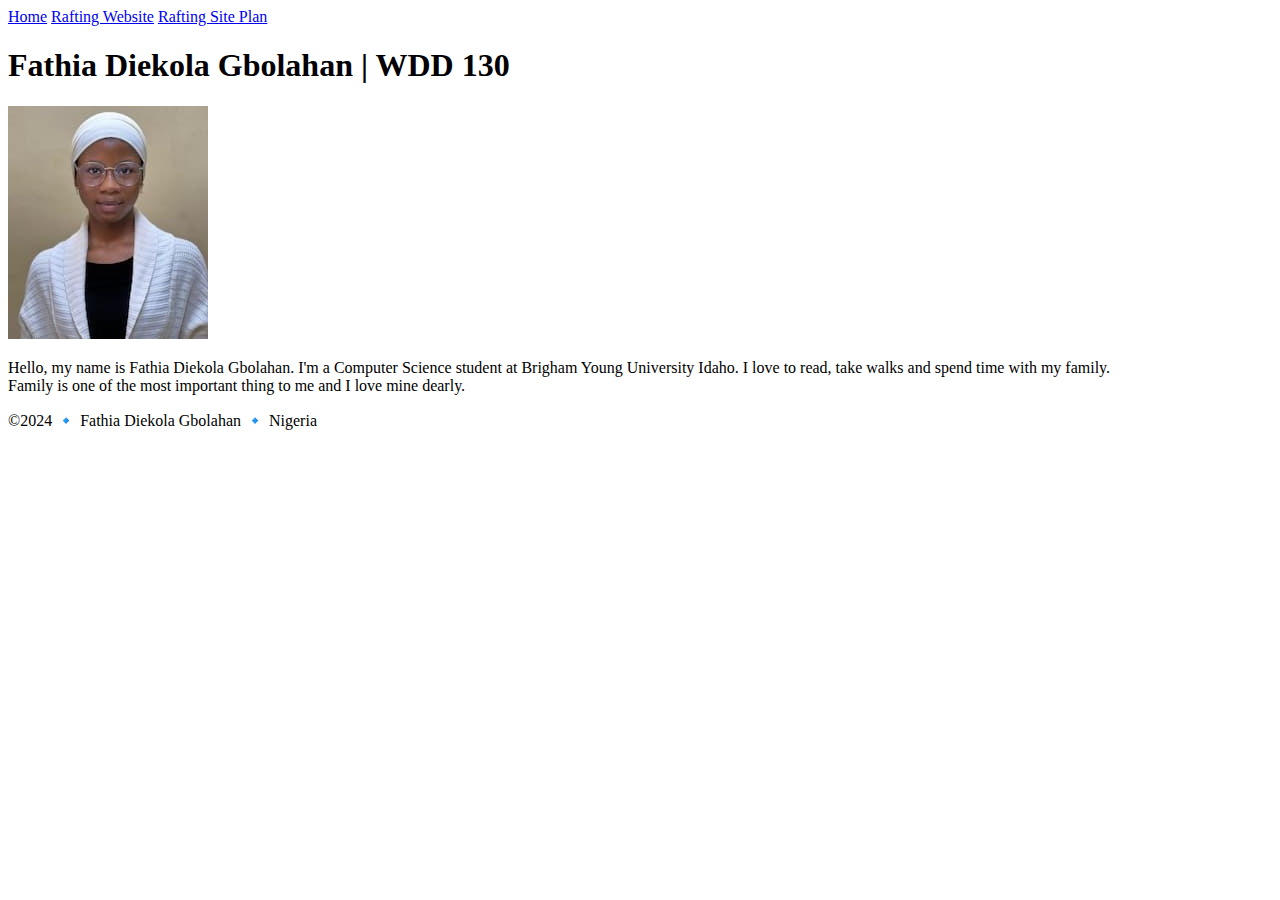
==== index.html @ b549ca37 "first commit" ====
<!DOCTYPE html>
<html lang="en-US">
<head>
    <meta charset="utf-8">
    <meta name="viewport" content="width=device-width,initial-scale=1.0">
    <title>Fathia Diekola Gbolahan | WDD 130</title>
</head>
<body>
    <header>
        <nav>
            <a href="#">Home</a>
            <a href="wwr/">Rafting Website</a>
            <a href="wwr/site-plan-rafting.html">Rafting Site Plan</a>
        </nav>
    </header>
    <main>
        <h1> Fathia Diekola Gbolahan | WDD 130</h1>
        <img src="images/profile.jpg" alt ="Fathia Diekola Gbolahan profile picture" width ="200">
        <p>Hello, my name is Fathia Diekola Gbolahan. I'm a Computer Science student at Brigham Young University Idaho. I love to read, take walks and spend time with my family. <br>Family is one of the most important thing to me and I love mine dearly.</p>
    </main>
    <footer>
        <p>©2024 🔹 Fathia Diekola Gbolahan 🔹 Nigeria</p>
    </footer>
</body>
</html>
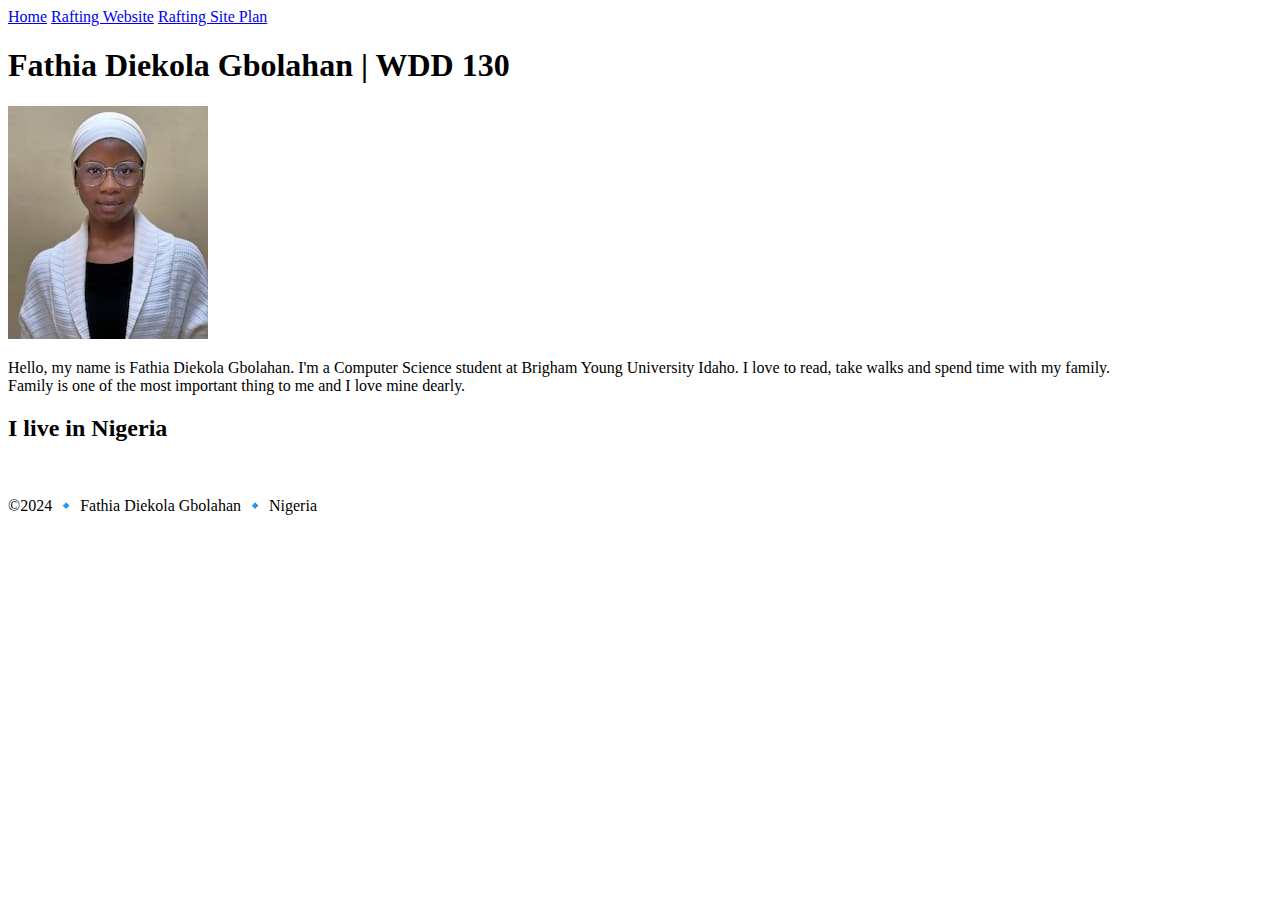
==== commit 51adb5d9: "holygrail added" ====
--- a/index.html
+++ b/index.html
@@ -4,6 +4,8 @@
     <meta charset="utf-8">
     <meta name="viewport" content="width=device-width,initial-scale=1.0">
     <title>Fathia Diekola Gbolahan | WDD 130</title>
+    <meta name="description" content="My name is Fathia Diekola Gbolahan. I created this homepage as a project for my WDD 130 course. It tells a brief story about me."> 
+    <meta name="author" content="Fathia Diekola Gbolahan">
 </head>
 <body>
     <header>
@@ -18,6 +20,10 @@
         <img src="images/profile.jpg" alt ="Fathia Diekola Gbolahan profile picture" width ="200">
         <p>Hello, my name is Fathia Diekola Gbolahan. I'm a Computer Science student at Brigham Young University Idaho. I love to read, take walks and spend time with my family. <br>Family is one of the most important thing to me and I love mine dearly.</p>
     </main>
+    <aside>
+        <h2>I live in Nigeria</h2>
+        <img src=""
+    </aside>
     <footer>
         <p>©2024 🔹 Fathia Diekola Gbolahan 🔹 Nigeria</p>
     </footer>
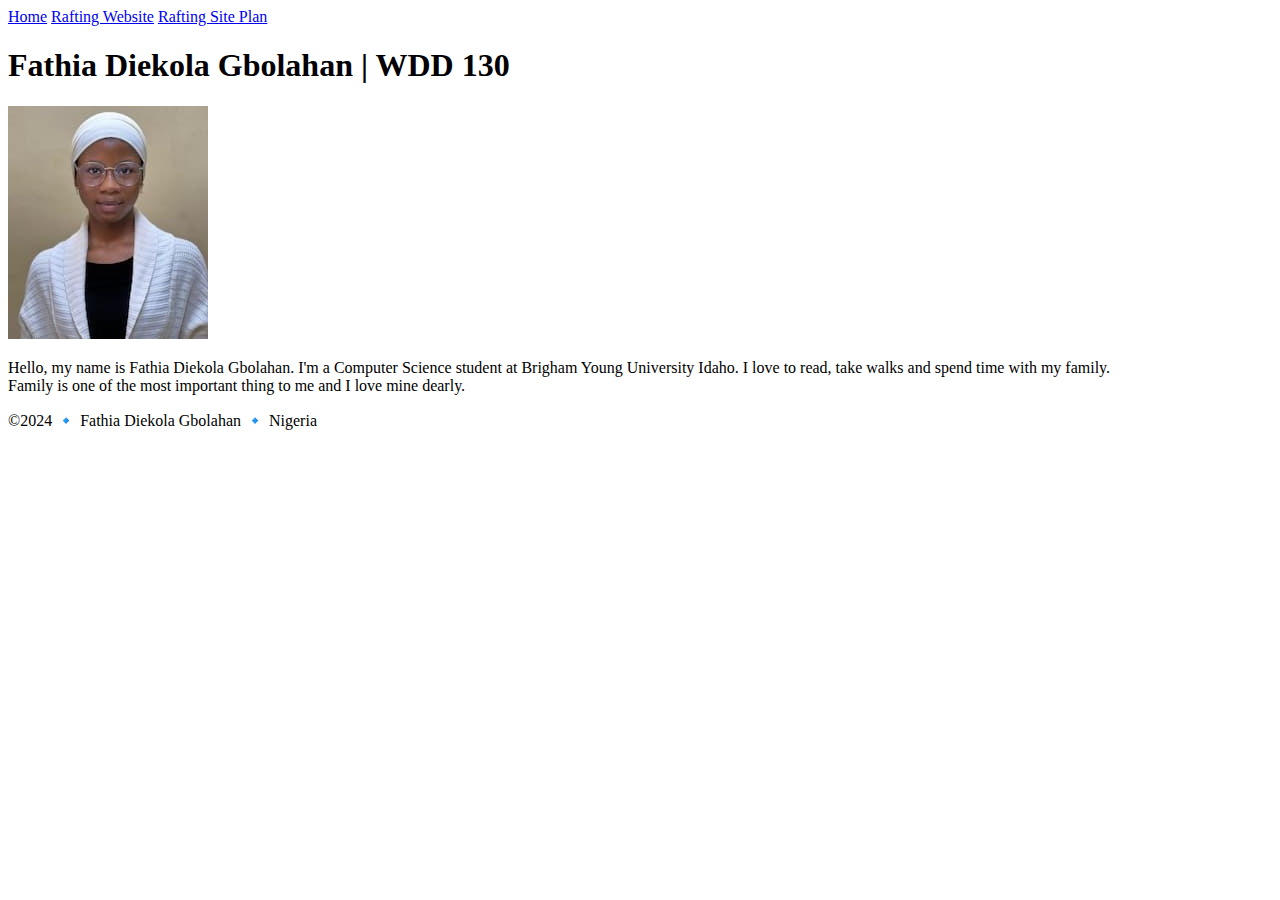
==== commit 96539f58: "Added css" ====
--- a/index.html
+++ b/index.html
@@ -1,11 +1,11 @@
 <!DOCTYPE html>
 <html lang="en-US">
 <head>
+    <link rel="stylesheet" href="styles/styles.css">
     <meta charset="utf-8">
     <meta name="viewport" content="width=device-width,initial-scale=1.0">
     <title>Fathia Diekola Gbolahan | WDD 130</title>
-    <meta name="description" content="My name is Fathia Diekola Gbolahan. I created this homepage as a project for my WDD 130 course. It tells a brief story about me."> 
-    <meta name="author" content="Fathia Diekola Gbolahan">
+    <link rel="stylesheet" href="styles/styles.css">
 </head>
 <body>
     <header>
@@ -20,10 +20,6 @@
         <img src="images/profile.jpg" alt ="Fathia Diekola Gbolahan profile picture" width ="200">
         <p>Hello, my name is Fathia Diekola Gbolahan. I'm a Computer Science student at Brigham Young University Idaho. I love to read, take walks and spend time with my family. <br>Family is one of the most important thing to me and I love mine dearly.</p>
     </main>
-    <aside>
-        <h2>I live in Nigeria</h2>
-        <img src=""
-    </aside>
     <footer>
         <p>©2024 🔹 Fathia Diekola Gbolahan 🔹 Nigeria</p>
     </footer>
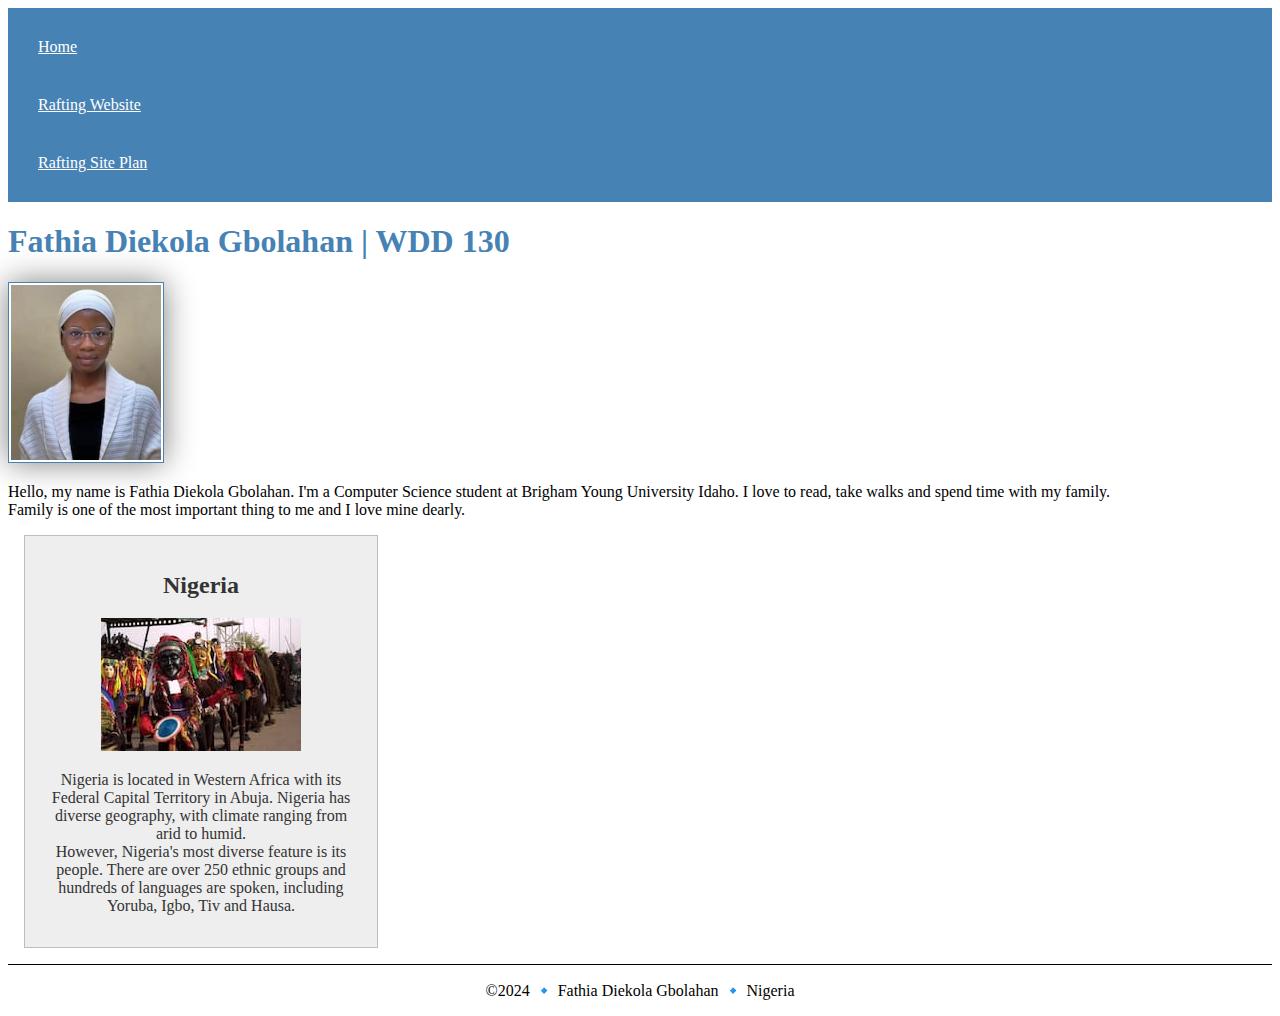
==== commit cd5f6607: "added country description and css" ====
--- a/index.html
+++ b/index.html
@@ -1,12 +1,16 @@
 <!DOCTYPE html>
 <html lang="en-US">
+
 <head>
-    <link rel="stylesheet" href="styles/styles.css">
     <meta charset="utf-8">
     <meta name="viewport" content="width=device-width,initial-scale=1.0">
     <title>Fathia Diekola Gbolahan | WDD 130</title>
+    <meta name="description" content="This is Fathia Diekola Gbolahan's WDD130 course homepage showcaing her skills.">
+    <meta name="author" content="Fathia Diekola Gbolahan">
+    
     <link rel="stylesheet" href="styles/styles.css">
 </head>
+
 <body>
     <header>
         <nav>
@@ -17,11 +21,17 @@
     </header>
     <main>
         <h1> Fathia Diekola Gbolahan | WDD 130</h1>
-        <img src="images/profile.jpg" alt ="Fathia Diekola Gbolahan profile picture" width ="200">
+        <img src="images/profile.jpg" alt="Fathia Diekola Gbolahan's profile picture" width ="200">
         <p>Hello, my name is Fathia Diekola Gbolahan. I'm a Computer Science student at Brigham Young University Idaho. I love to read, take walks and spend time with my family. <br>Family is one of the most important thing to me and I love mine dearly.</p>
     </main>
+    <aside>
+        <h2>Nigeria</h2>
+        <img src="images/nigeria.jpg" alt="Image showcasing Nigerian culture.">
+        <p>Nigeria is located in Western Africa with its Federal Capital Territory in Abuja. Nigeria has diverse geography, with climate ranging from arid to humid.<br>However, Nigeria's most diverse feature is its people. There are over 250 ethnic groups and hundreds of languages are spoken, including Yoruba, Igbo, Tiv and Hausa.</p>
+    </aside>
     <footer>
         <p>©2024 🔹 Fathia Diekola Gbolahan 🔹 Nigeria</p>
     </footer>
 </body>
+
 </html>--- a/styles/styles.css
+++ b/styles/styles.css
@@ -0,0 +1,47 @@
+nav{
+    background-color: steelblue;
+    padding: 10px;
+}
+
+nav a{
+    color: white;
+    display: block;
+    padding: 20px;
+}
+
+h1{
+    color: steelblue;
+}
+
+main img{
+    width: 150px;
+    height: auto;
+    border: 1px solid steelblue;
+    padding: 2px;
+    box-shadow: 0 0 30px gray;
+}
+
+p{
+    padding: 0;
+}
+
+aside{
+    width: 20rem;
+    margin: 1rem;
+    border: 1px solid rgba(0,0,0,0.2);
+    padding: 1rem;
+    background-color: #eee;
+    color: #333;
+    text-align: center;
+}
+
+aside img{
+    width: 200px;
+    height: auto;
+}
+
+footer{
+    margin-top: 15px;
+    border-top: 1px solid #000;
+    text-align: center;
+}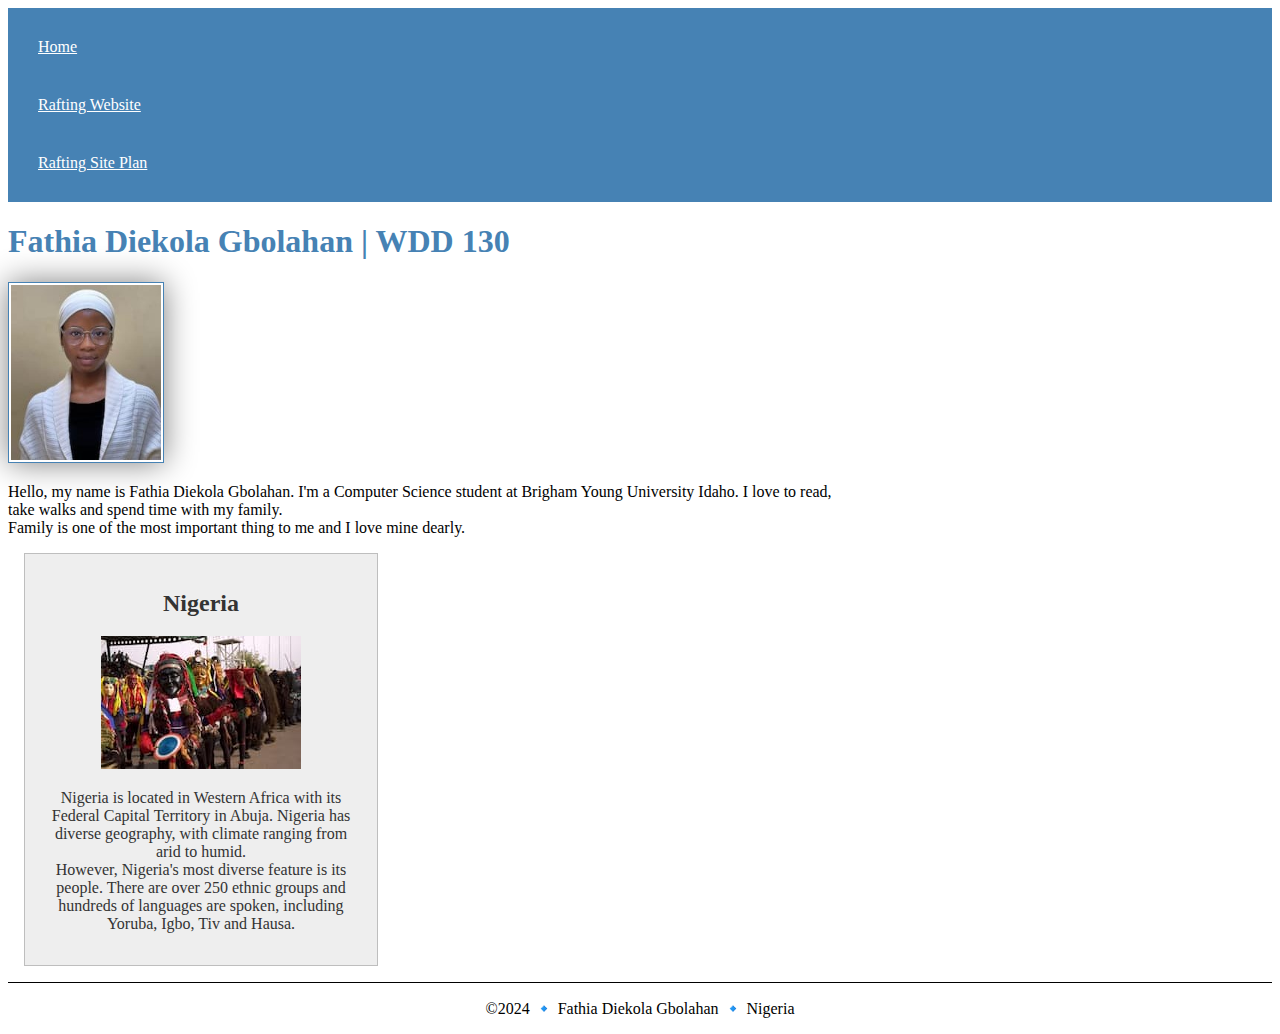
==== commit d46b221c: "whitewater project" ====
--- a/index.html
+++ b/index.html
@@ -7,7 +7,11 @@
     <title>Fathia Diekola Gbolahan | WDD 130</title>
     <meta name="description" content="This is Fathia Diekola Gbolahan's WDD130 course homepage showcaing her skills.">
     <meta name="author" content="Fathia Diekola Gbolahan">
-    
+
+    <link rel="preconnect" href="https://fonts.googleapis.com">
+    <link rel="preconnect" href="https://fonts.gstatic.com" crossorigin>
+    <link href="https://fonts.googleapis.com/css2?family=Roboto:wght@700;900&display=swap" rel="stylesheet">
+
     <link rel="stylesheet" href="styles/styles.css">
 </head>
 
--- a/styles/styles.css
+++ b/styles/styles.css
@@ -35,6 +35,10 @@
     text-align: center;
 }
 
+main{
+    max-width: 840px;
+}
+
 aside img{
     width: 200px;
     height: auto;
